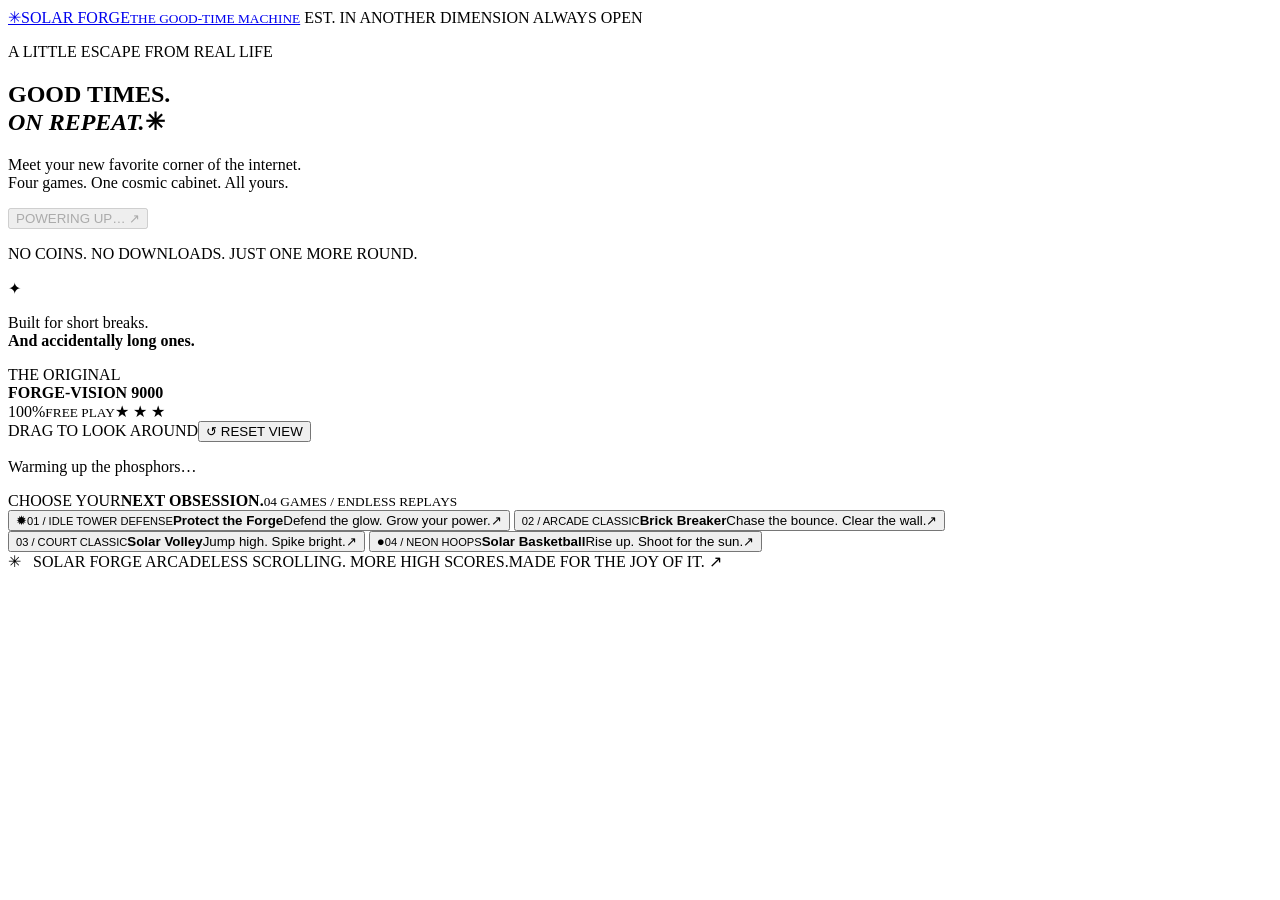
==== frontend/index.html @ 01f75a76 "Polish four-game selector and basketball instructions" ====
<!doctype html>
<html lang="en">
<head>
  <meta charset="utf-8" />
  <meta name="viewport" content="width=device-width, initial-scale=1" />
  <meta name="theme-color" content="#171322" />
  <title>Solar Forge Arcade · Good times, on repeat.</title>
  <link rel="stylesheet" href="/experiment.css?v=4" />
  <script type="importmap">{"imports":{"three":"https://cdn.jsdelivr.net/npm/three@0.180.0/build/three.module.js","three/addons/":"https://cdn.jsdelivr.net/npm/three@0.180.0/examples/jsm/"}}</script>
  <script type="module" src="/experiment.js?v=4"></script>
</head>
<body>
  <header class="topbar">
    <a class="brand" href="/" aria-label="Solar Forge Arcade home"><span class="brand-symbol">✳</span><span>SOLAR FORGE<small>THE GOOD-TIME MACHINE</small></span></a>
    <span class="header-note">EST. IN ANOTHER DIMENSION</span>
    <span class="open-sign"><i></i> ALWAYS OPEN</span>
  </header>
  <main>
    <section class="intro">
      <p class="eyebrow"><span></span> A LITTLE ESCAPE FROM REAL LIFE</p>
      <h1>GOOD TIMES.<br /><em>ON REPEAT.</em><span class="title-spark" aria-hidden="true">✳</span></h1>
      <p class="lede">Meet your new favorite corner of the internet.<br />Four games. One cosmic cabinet. All yours.</p>
      <button class="primary-action" id="play-button" type="button" disabled>POWERING UP… <span>↗</span></button>
      <p class="free-play">NO COINS. NO DOWNLOADS. JUST ONE MORE ROUND.</p>
      <div class="mini-note"><span aria-hidden="true">✦</span><p>Built for short breaks.<br /><b>And accidentally long ones.</b></p></div>
    </section>
    <section class="showroom" aria-label="Interactive 3D arcade cabinet">
      <div class="room-halo" aria-hidden="true"></div>
      <div class="room-label" aria-hidden="true">THE ORIGINAL<br /><b>FORGE-VISION 9000</b></div>
      <div id="scene" aria-label="Solar Forge cabinet. Drag to turn the machine."></div>
      <div class="free-sticker" aria-hidden="true">100%<small>FREE PLAY</small><span>★ ★ ★</span></div>
      <div class="view-controls"><span><i></i> <span id="view-hint">DRAG TO LOOK AROUND</span></span><button id="reset-view" type="button" aria-label="Reset cabinet camera">↺ RESET VIEW</button></div>
      <p id="load-status" role="status">Warming up the phosphors…</p>
    </section>
    <section class="cartridges" aria-label="Choose your game">
      <div class="cartridge-label"><span>CHOOSE YOUR</span><strong>NEXT OBSESSION.</strong><small>04 GAMES / ENDLESS REPLAYS</small></div>
      <button class="game-choice active" data-game="forge" aria-pressed="true" type="button"><span class="game-art forge-art" aria-hidden="true">✹</span><span class="game-copy"><small>01 / IDLE TOWER DEFENSE</small><strong>Protect the Forge</strong><span>Defend the glow. Grow your power.</span></span><span class="choice-mark">↗</span></button>
      <button class="game-choice" data-game="breaker" aria-pressed="false" type="button"><span class="game-art breaker-art" aria-hidden="true"><i></i><i></i><i></i><i></i><i></i><i></i><b></b></span><span class="game-copy"><small>02 / ARCADE CLASSIC</small><strong>Brick Breaker</strong><span>Chase the bounce. Clear the wall.</span></span><span class="choice-mark">↗</span></button>
      <button class="game-choice" data-game="volley" aria-pressed="false" type="button"><span class="game-art volley-art" aria-hidden="true"><i></i><b></b></span><span class="game-copy"><small>03 / COURT CLASSIC</small><strong>Solar Volley</strong><span>Jump high. Spike bright.</span></span><span class="choice-mark">↗</span></button>
      <button class="game-choice" data-game="basketball" aria-pressed="false" type="button"><span class="game-art forge-art" aria-hidden="true">●</span><span class="game-copy"><small>04 / NEON HOOPS</small><strong>Solar Basketball</strong><span>Rise up. Shoot for the sun.</span></span><span class="choice-mark">↗</span></button>
    </section>
  </main>
  <footer><span>✳ &nbsp; SOLAR FORGE ARCADE</span><span>LESS SCROLLING. MORE HIGH SCORES.</span><span>MADE FOR THE JOY OF IT. ↗</span></footer>
  <div class="play-toolbar" hidden><button id="exit-game" type="button">← BACK TO THE ARCADE</button><span id="playing-title">PROTECT THE FORGE</span><span>ESC TO EXIT</span></div>
  <div id="monitor" class="monitor" hidden>
    <div id="attract-screen"><div class="crt-grid"></div><div class="screen-topline"><span>SOLAR FORGE SYSTEMS</span><span>● READY</span></div><div class="pixel-sun" aria-hidden="true">✳</div><p class="screen-kicker">NOW LOADED / 01</p><h2 id="loaded-title">PROTECT<br />THE FORGE</h2><p class="screen-description">KEEP THE HEART OF THE ARCADE BURNING.</p><button id="screen-play" type="button">PRESS START <span>▶</span></button><div class="screen-footer"><span>1 PLAYER</span><span>FREE PLAY ∞</span></div></div>
    <iframe id="game-screen" title="Playable arcade game" hidden></iframe>
  </div>
  <noscript>This arcade needs JavaScript to power its cabinet and games.</noscript>
</body>
</html>
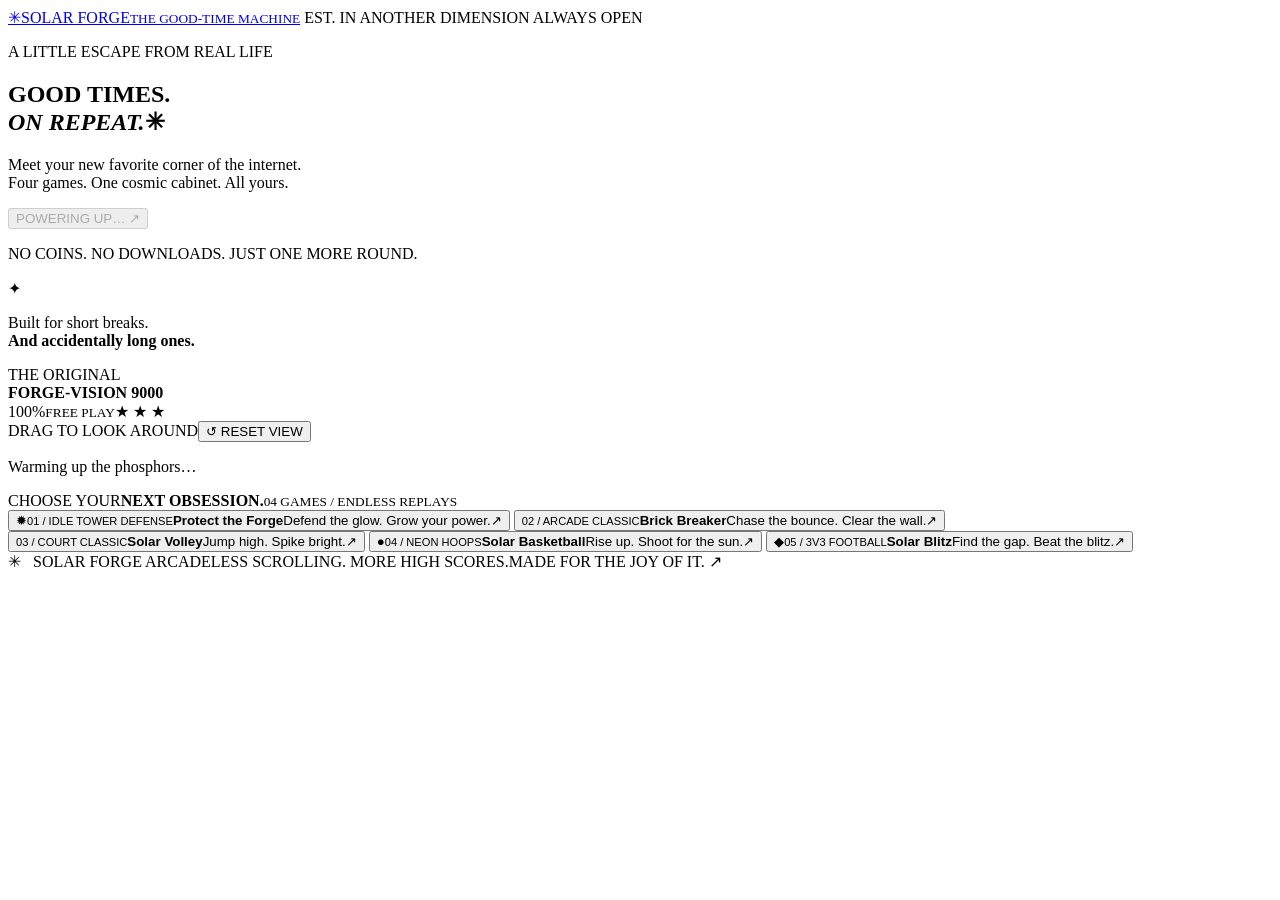
==== commit 62982cbc: "Add Solar Blitz three-on-three arcade football" ====
--- a/frontend/index.html
+++ b/frontend/index.html
@@ -38,6 +38,7 @@
       <button class="game-choice" data-game="breaker" aria-pressed="false" type="button"><span class="game-art breaker-art" aria-hidden="true"><i></i><i></i><i></i><i></i><i></i><i></i><b></b></span><span class="game-copy"><small>02 / ARCADE CLASSIC</small><strong>Brick Breaker</strong><span>Chase the bounce. Clear the wall.</span></span><span class="choice-mark">↗</span></button>
       <button class="game-choice" data-game="volley" aria-pressed="false" type="button"><span class="game-art volley-art" aria-hidden="true"><i></i><b></b></span><span class="game-copy"><small>03 / COURT CLASSIC</small><strong>Solar Volley</strong><span>Jump high. Spike bright.</span></span><span class="choice-mark">↗</span></button>
       <button class="game-choice" data-game="basketball" aria-pressed="false" type="button"><span class="game-art forge-art" aria-hidden="true">●</span><span class="game-copy"><small>04 / NEON HOOPS</small><strong>Solar Basketball</strong><span>Rise up. Shoot for the sun.</span></span><span class="choice-mark">↗</span></button>
+      <button class="game-choice" data-game="blitz" aria-pressed="false" type="button"><span class="game-art forge-art" aria-hidden="true">◆</span><span class="game-copy"><small>05 / 3V3 FOOTBALL</small><strong>Solar Blitz</strong><span>Find the gap. Beat the blitz.</span></span><span class="choice-mark">↗</span></button>
     </section>
   </main>
   <footer><span>✳ &nbsp; SOLAR FORGE ARCADE</span><span>LESS SCROLLING. MORE HIGH SCORES.</span><span>MADE FOR THE JOY OF IT. ↗</span></footer>
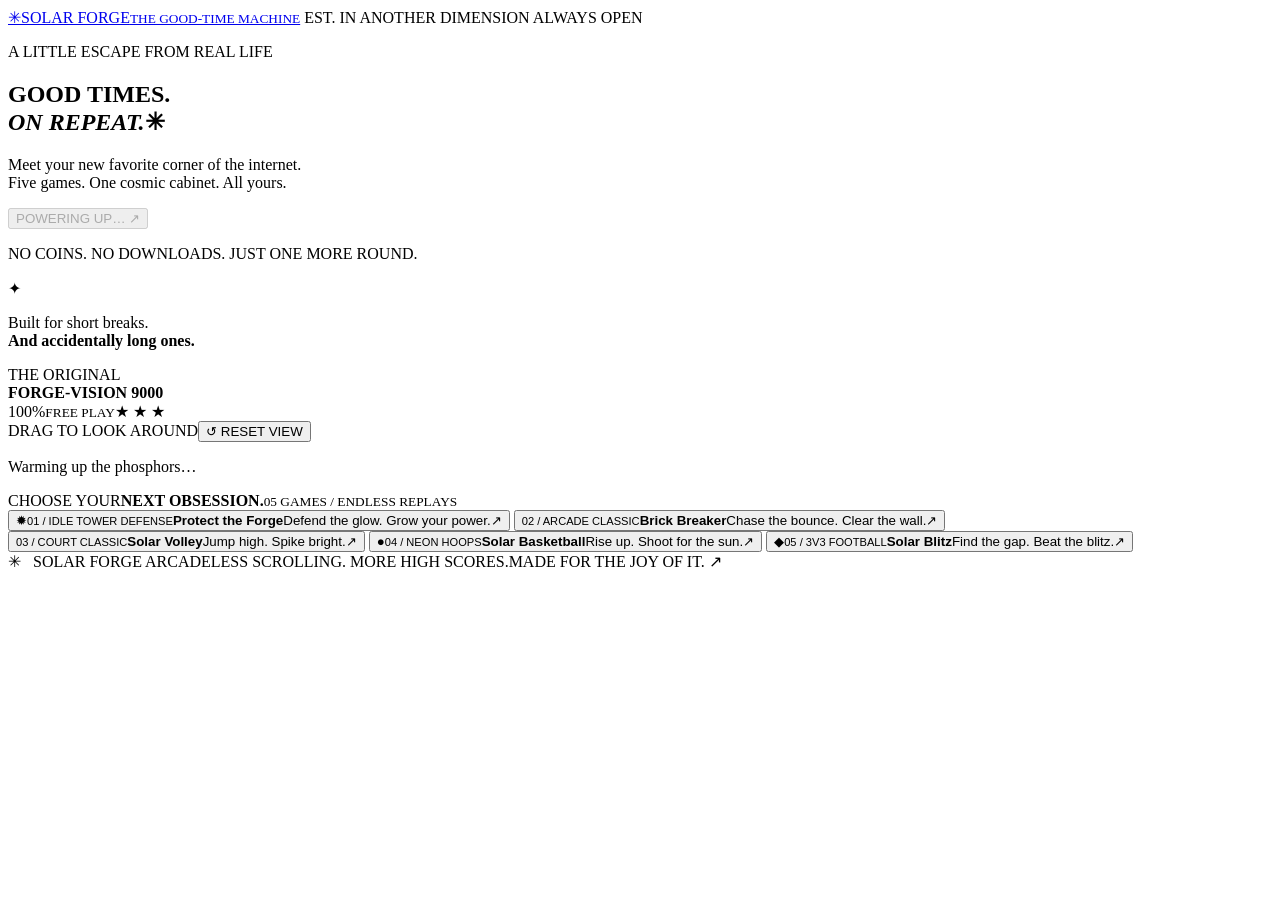
==== commit 237dc380: "Balance Blitz routes and verify touchdowns and interceptions" ====
--- a/frontend/index.html
+++ b/frontend/index.html
@@ -19,7 +19,7 @@
     <section class="intro">
       <p class="eyebrow"><span></span> A LITTLE ESCAPE FROM REAL LIFE</p>
       <h1>GOOD TIMES.<br /><em>ON REPEAT.</em><span class="title-spark" aria-hidden="true">✳</span></h1>
-      <p class="lede">Meet your new favorite corner of the internet.<br />Four games. One cosmic cabinet. All yours.</p>
+      <p class="lede">Meet your new favorite corner of the internet.<br />Five games. One cosmic cabinet. All yours.</p>
       <button class="primary-action" id="play-button" type="button" disabled>POWERING UP… <span>↗</span></button>
       <p class="free-play">NO COINS. NO DOWNLOADS. JUST ONE MORE ROUND.</p>
       <div class="mini-note"><span aria-hidden="true">✦</span><p>Built for short breaks.<br /><b>And accidentally long ones.</b></p></div>
@@ -33,7 +33,7 @@
       <p id="load-status" role="status">Warming up the phosphors…</p>
     </section>
     <section class="cartridges" aria-label="Choose your game">
-      <div class="cartridge-label"><span>CHOOSE YOUR</span><strong>NEXT OBSESSION.</strong><small>04 GAMES / ENDLESS REPLAYS</small></div>
+      <div class="cartridge-label"><span>CHOOSE YOUR</span><strong>NEXT OBSESSION.</strong><small>05 GAMES / ENDLESS REPLAYS</small></div>
       <button class="game-choice active" data-game="forge" aria-pressed="true" type="button"><span class="game-art forge-art" aria-hidden="true">✹</span><span class="game-copy"><small>01 / IDLE TOWER DEFENSE</small><strong>Protect the Forge</strong><span>Defend the glow. Grow your power.</span></span><span class="choice-mark">↗</span></button>
       <button class="game-choice" data-game="breaker" aria-pressed="false" type="button"><span class="game-art breaker-art" aria-hidden="true"><i></i><i></i><i></i><i></i><i></i><i></i><b></b></span><span class="game-copy"><small>02 / ARCADE CLASSIC</small><strong>Brick Breaker</strong><span>Chase the bounce. Clear the wall.</span></span><span class="choice-mark">↗</span></button>
       <button class="game-choice" data-game="volley" aria-pressed="false" type="button"><span class="game-art volley-art" aria-hidden="true"><i></i><b></b></span><span class="game-copy"><small>03 / COURT CLASSIC</small><strong>Solar Volley</strong><span>Jump high. Spike bright.</span></span><span class="choice-mark">↗</span></button>
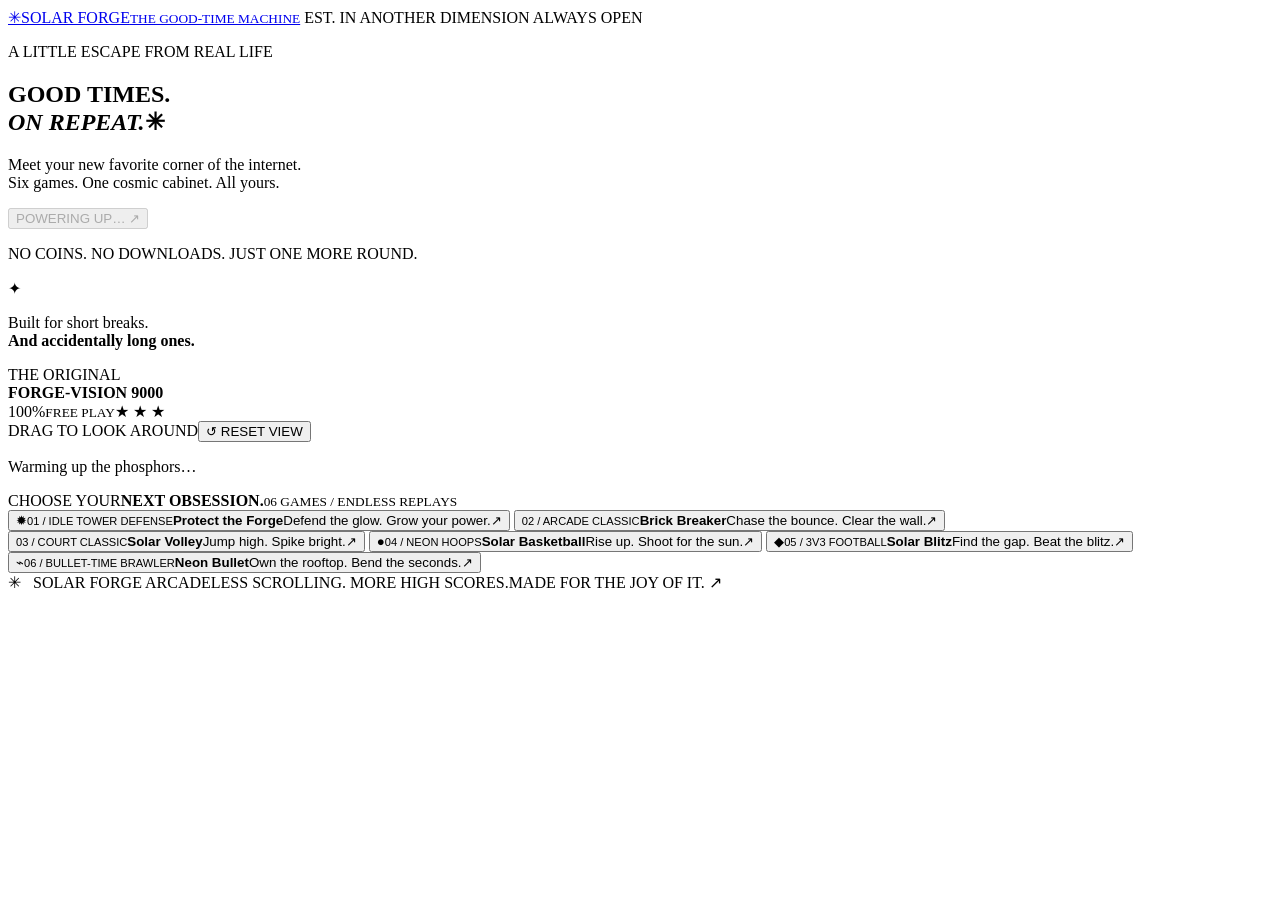
==== commit 20b6e5de: "feat: launch Neon Bullet pixel brawler in the arcade cabinet" ====
--- a/frontend/index.html
+++ b/frontend/index.html
@@ -19,7 +19,7 @@
     <section class="intro">
       <p class="eyebrow"><span></span> A LITTLE ESCAPE FROM REAL LIFE</p>
       <h1>GOOD TIMES.<br /><em>ON REPEAT.</em><span class="title-spark" aria-hidden="true">✳</span></h1>
-      <p class="lede">Meet your new favorite corner of the internet.<br />Five games. One cosmic cabinet. All yours.</p>
+      <p class="lede">Meet your new favorite corner of the internet.<br />Six games. One cosmic cabinet. All yours.</p>
       <button class="primary-action" id="play-button" type="button" disabled>POWERING UP… <span>↗</span></button>
       <p class="free-play">NO COINS. NO DOWNLOADS. JUST ONE MORE ROUND.</p>
       <div class="mini-note"><span aria-hidden="true">✦</span><p>Built for short breaks.<br /><b>And accidentally long ones.</b></p></div>
@@ -33,12 +33,13 @@
       <p id="load-status" role="status">Warming up the phosphors…</p>
     </section>
     <section class="cartridges" aria-label="Choose your game">
-      <div class="cartridge-label"><span>CHOOSE YOUR</span><strong>NEXT OBSESSION.</strong><small>05 GAMES / ENDLESS REPLAYS</small></div>
+      <div class="cartridge-label"><span>CHOOSE YOUR</span><strong>NEXT OBSESSION.</strong><small>06 GAMES / ENDLESS REPLAYS</small></div>
       <button class="game-choice active" data-game="forge" aria-pressed="true" type="button"><span class="game-art forge-art" aria-hidden="true">✹</span><span class="game-copy"><small>01 / IDLE TOWER DEFENSE</small><strong>Protect the Forge</strong><span>Defend the glow. Grow your power.</span></span><span class="choice-mark">↗</span></button>
       <button class="game-choice" data-game="breaker" aria-pressed="false" type="button"><span class="game-art breaker-art" aria-hidden="true"><i></i><i></i><i></i><i></i><i></i><i></i><b></b></span><span class="game-copy"><small>02 / ARCADE CLASSIC</small><strong>Brick Breaker</strong><span>Chase the bounce. Clear the wall.</span></span><span class="choice-mark">↗</span></button>
       <button class="game-choice" data-game="volley" aria-pressed="false" type="button"><span class="game-art volley-art" aria-hidden="true"><i></i><b></b></span><span class="game-copy"><small>03 / COURT CLASSIC</small><strong>Solar Volley</strong><span>Jump high. Spike bright.</span></span><span class="choice-mark">↗</span></button>
       <button class="game-choice" data-game="basketball" aria-pressed="false" type="button"><span class="game-art forge-art" aria-hidden="true">●</span><span class="game-copy"><small>04 / NEON HOOPS</small><strong>Solar Basketball</strong><span>Rise up. Shoot for the sun.</span></span><span class="choice-mark">↗</span></button>
       <button class="game-choice" data-game="blitz" aria-pressed="false" type="button"><span class="game-art forge-art" aria-hidden="true">◆</span><span class="game-copy"><small>05 / 3V3 FOOTBALL</small><strong>Solar Blitz</strong><span>Find the gap. Beat the blitz.</span></span><span class="choice-mark">↗</span></button>
+      <button class="game-choice" data-game="neon" aria-pressed="false" type="button"><span class="game-art neon-art" aria-hidden="true">⌁</span><span class="game-copy"><small>06 / BULLET-TIME BRAWLER</small><strong>Neon Bullet</strong><span>Own the rooftop. Bend the seconds.</span></span><span class="choice-mark">↗</span></button>
     </section>
   </main>
   <footer><span>✳ &nbsp; SOLAR FORGE ARCADE</span><span>LESS SCROLLING. MORE HIGH SCORES.</span><span>MADE FOR THE JOY OF IT. ↗</span></footer>
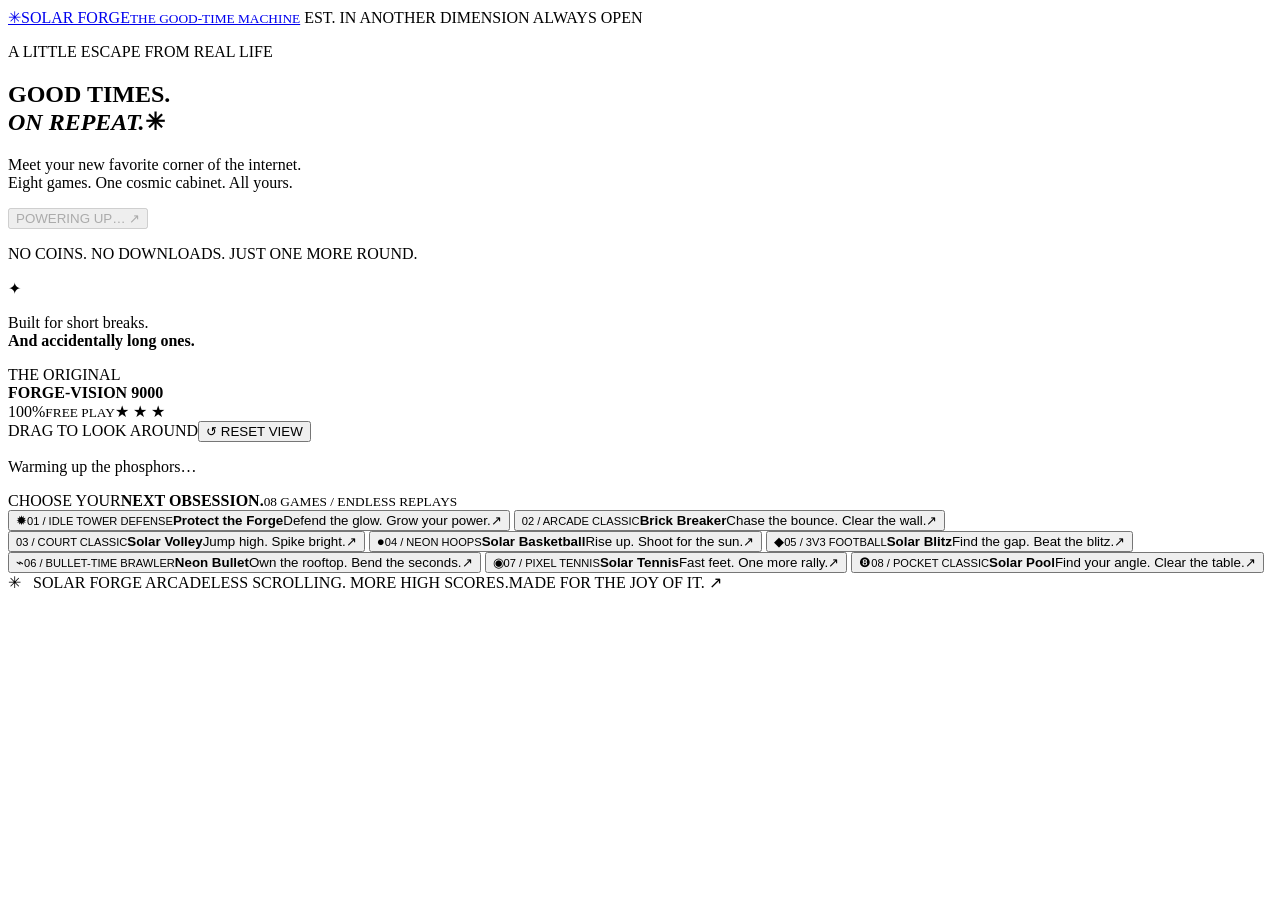
==== commit 58152e09: "feat: launch Solar Tennis and Solar Pool in the arcade" ====
--- a/frontend/index.html
+++ b/frontend/index.html
@@ -19,7 +19,7 @@
     <section class="intro">
       <p class="eyebrow"><span></span> A LITTLE ESCAPE FROM REAL LIFE</p>
       <h1>GOOD TIMES.<br /><em>ON REPEAT.</em><span class="title-spark" aria-hidden="true">✳</span></h1>
-      <p class="lede">Meet your new favorite corner of the internet.<br />Six games. One cosmic cabinet. All yours.</p>
+      <p class="lede">Meet your new favorite corner of the internet.<br />Eight games. One cosmic cabinet. All yours.</p>
       <button class="primary-action" id="play-button" type="button" disabled>POWERING UP… <span>↗</span></button>
       <p class="free-play">NO COINS. NO DOWNLOADS. JUST ONE MORE ROUND.</p>
       <div class="mini-note"><span aria-hidden="true">✦</span><p>Built for short breaks.<br /><b>And accidentally long ones.</b></p></div>
@@ -33,13 +33,15 @@
       <p id="load-status" role="status">Warming up the phosphors…</p>
     </section>
     <section class="cartridges" aria-label="Choose your game">
-      <div class="cartridge-label"><span>CHOOSE YOUR</span><strong>NEXT OBSESSION.</strong><small>06 GAMES / ENDLESS REPLAYS</small></div>
+      <div class="cartridge-label"><span>CHOOSE YOUR</span><strong>NEXT OBSESSION.</strong><small>08 GAMES / ENDLESS REPLAYS</small></div>
       <button class="game-choice active" data-game="forge" aria-pressed="true" type="button"><span class="game-art forge-art" aria-hidden="true">✹</span><span class="game-copy"><small>01 / IDLE TOWER DEFENSE</small><strong>Protect the Forge</strong><span>Defend the glow. Grow your power.</span></span><span class="choice-mark">↗</span></button>
       <button class="game-choice" data-game="breaker" aria-pressed="false" type="button"><span class="game-art breaker-art" aria-hidden="true"><i></i><i></i><i></i><i></i><i></i><i></i><b></b></span><span class="game-copy"><small>02 / ARCADE CLASSIC</small><strong>Brick Breaker</strong><span>Chase the bounce. Clear the wall.</span></span><span class="choice-mark">↗</span></button>
       <button class="game-choice" data-game="volley" aria-pressed="false" type="button"><span class="game-art volley-art" aria-hidden="true"><i></i><b></b></span><span class="game-copy"><small>03 / COURT CLASSIC</small><strong>Solar Volley</strong><span>Jump high. Spike bright.</span></span><span class="choice-mark">↗</span></button>
       <button class="game-choice" data-game="basketball" aria-pressed="false" type="button"><span class="game-art forge-art" aria-hidden="true">●</span><span class="game-copy"><small>04 / NEON HOOPS</small><strong>Solar Basketball</strong><span>Rise up. Shoot for the sun.</span></span><span class="choice-mark">↗</span></button>
       <button class="game-choice" data-game="blitz" aria-pressed="false" type="button"><span class="game-art forge-art" aria-hidden="true">◆</span><span class="game-copy"><small>05 / 3V3 FOOTBALL</small><strong>Solar Blitz</strong><span>Find the gap. Beat the blitz.</span></span><span class="choice-mark">↗</span></button>
       <button class="game-choice" data-game="neon" aria-pressed="false" type="button"><span class="game-art neon-art" aria-hidden="true">⌁</span><span class="game-copy"><small>06 / BULLET-TIME BRAWLER</small><strong>Neon Bullet</strong><span>Own the rooftop. Bend the seconds.</span></span><span class="choice-mark">↗</span></button>
+      <button class="game-choice" data-game="tennis" aria-pressed="false" type="button"><span class="game-art tennis-art" aria-hidden="true">◉</span><span class="game-copy"><small>07 / PIXEL TENNIS</small><strong>Solar Tennis</strong><span>Fast feet. One more rally.</span></span><span class="choice-mark">↗</span></button>
+      <button class="game-choice" data-game="pool" aria-pressed="false" type="button"><span class="game-art pool-art" aria-hidden="true">❽</span><span class="game-copy"><small>08 / POCKET CLASSIC</small><strong>Solar Pool</strong><span>Find your angle. Clear the table.</span></span><span class="choice-mark">↗</span></button>
     </section>
   </main>
   <footer><span>✳ &nbsp; SOLAR FORGE ARCADE</span><span>LESS SCROLLING. MORE HIGH SCORES.</span><span>MADE FOR THE JOY OF IT. ↗</span></footer>
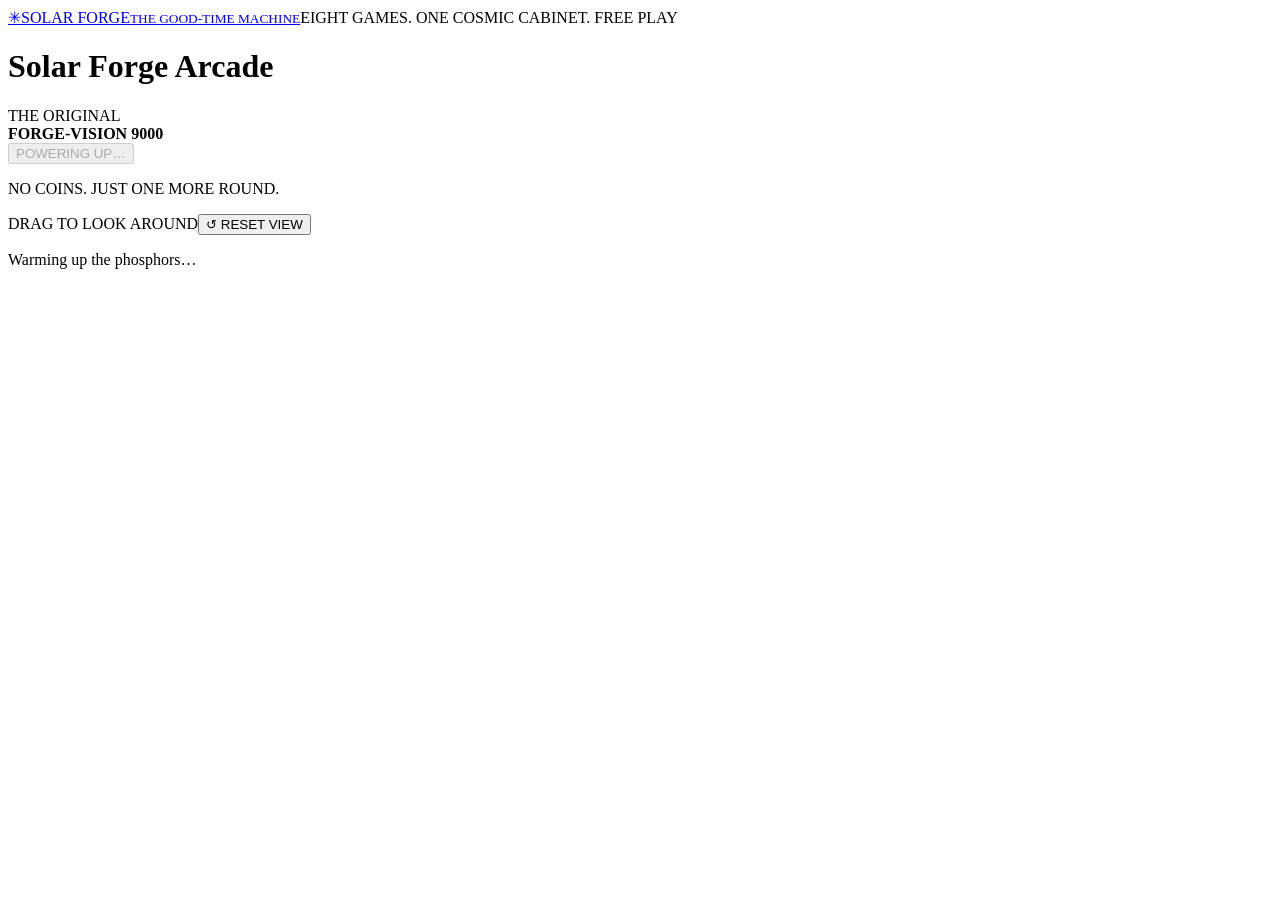
==== commit eef48df7: "feat: move game selection into the arcade cabinet screen" ====
--- a/frontend/index.html
+++ b/frontend/index.html
@@ -1,39 +1,34 @@
 <!doctype html>
 <html lang="en">
 <head>
-  <meta charset="utf-8" />
-  <meta name="viewport" content="width=device-width, initial-scale=1" />
+  <meta charset="utf-8" /><meta name="viewport" content="width=device-width, initial-scale=1" />
   <meta name="theme-color" content="#171322" />
-  <title>Solar Forge Arcade · Good times, on repeat.</title>
-  <link rel="stylesheet" href="/experiment.css?v=4" />
+  <meta name="description" content="Eight games. One cosmic cabinet. Step up to Solar Forge Arcade and choose your next game on the screen." />
+  <title>Solar Forge Arcade · Step up and play.</title>
+  <link rel="stylesheet" href="/experiment.css?v=5" />
   <script type="importmap">{"imports":{"three":"https://cdn.jsdelivr.net/npm/three@0.180.0/build/three.module.js","three/addons/":"https://cdn.jsdelivr.net/npm/three@0.180.0/examples/jsm/"}}</script>
-  <script type="module" src="/experiment.js?v=4"></script>
+  <script type="module" src="/experiment.js?v=5"></script>
 </head>
 <body>
-  <header class="topbar">
-    <a class="brand" href="/" aria-label="Solar Forge Arcade home"><span class="brand-symbol">✳</span><span>SOLAR FORGE<small>THE GOOD-TIME MACHINE</small></span></a>
-    <span class="header-note">EST. IN ANOTHER DIMENSION</span>
-    <span class="open-sign"><i></i> ALWAYS OPEN</span>
-  </header>
+  <header class="topbar"><a class="brand" href="/" aria-label="Solar Forge Arcade home"><span class="brand-symbol">✳</span><span>SOLAR FORGE<small>THE GOOD-TIME MACHINE</small></span></a><span class="header-note">EIGHT GAMES. ONE COSMIC CABINET.</span><span class="open-sign"><i></i> FREE PLAY</span></header>
   <main>
-    <section class="intro">
-      <p class="eyebrow"><span></span> A LITTLE ESCAPE FROM REAL LIFE</p>
-      <h1>GOOD TIMES.<br /><em>ON REPEAT.</em><span class="title-spark" aria-hidden="true">✳</span></h1>
-      <p class="lede">Meet your new favorite corner of the internet.<br />Eight games. One cosmic cabinet. All yours.</p>
-      <button class="primary-action" id="play-button" type="button" disabled>POWERING UP… <span>↗</span></button>
-      <p class="free-play">NO COINS. NO DOWNLOADS. JUST ONE MORE ROUND.</p>
-      <div class="mini-note"><span aria-hidden="true">✦</span><p>Built for short breaks.<br /><b>And accidentally long ones.</b></p></div>
-    </section>
-    <section class="showroom" aria-label="Interactive 3D arcade cabinet">
-      <div class="room-halo" aria-hidden="true"></div>
+    <h1 class="sr-only">Solar Forge Arcade</h1>
+    <section class="showroom" aria-label="Interactive arcade cabinet">
+      <div class="room-halo" aria-hidden="true"></div><div class="floor-grid" aria-hidden="true"></div>
       <div class="room-label" aria-hidden="true">THE ORIGINAL<br /><b>FORGE-VISION 9000</b></div>
       <div id="scene" aria-label="Solar Forge cabinet. Drag to turn the machine."></div>
-      <div class="free-sticker" aria-hidden="true">100%<small>FREE PLAY</small><span>★ ★ ★</span></div>
-      <div class="view-controls"><span><i></i> <span id="view-hint">DRAG TO LOOK AROUND</span></span><button id="reset-view" type="button" aria-label="Reset cabinet camera">↺ RESET VIEW</button></div>
+      <div class="approach-controls"><button class="primary-action" id="play-button" type="button" disabled>POWERING UP…</button><p>NO COINS. JUST ONE MORE ROUND.</p></div>
+      <div class="view-controls"><span><i></i> DRAG TO LOOK AROUND</span><button id="reset-view" type="button" aria-label="Reset cabinet camera">↺ RESET VIEW</button></div>
       <p id="load-status" role="status">Warming up the phosphors…</p>
     </section>
-    <section class="cartridges" aria-label="Choose your game">
-      <div class="cartridge-label"><span>CHOOSE YOUR</span><strong>NEXT OBSESSION.</strong><small>08 GAMES / ENDLESS REPLAYS</small></div>
+  </main>
+  <div class="play-toolbar" hidden><button id="exit-game" type="button">← GAME SELECT</button><span id="playing-title">CHOOSE YOUR GAME</span><button id="step-back" type="button">STEP BACK ↙</button></div>
+  <div id="monitor" class="monitor" hidden>
+    <div id="attract-screen"><div class="crt-grid" aria-hidden="true"></div><div class="screen-topline"><span>SOLAR FORGE SYSTEMS</span><span>● READY</span></div><div class="pixel-sun" aria-hidden="true">✳</div><p class="screen-kicker">EIGHT GAMES / ZERO COINS</p><h2>GOOD TIMES.<br /><em>ON REPEAT.</em></h2><p class="screen-description">YOUR NEXT GAME IS RIGHT HERE.</p><button id="screen-play" type="button" disabled>STEP UP & PLAY <span>▶</span></button><div class="screen-footer"><span>EST. IN ANOTHER DIMENSION</span><span>FREE PLAY ∞</span></div></div>
+    <section id="game-menu" hidden aria-labelledby="menu-title">
+      <div class="menu-topline"><span>SOLAR FORGE / GAME SELECT</span><span>08 GAMES • FREE PLAY</span></div>
+      <div class="menu-heading"><h2 id="menu-title">PICK YOUR PLAY.</h2><span class="menu-star" aria-hidden="true">✳</span></div>
+      <div class="menu-games" aria-label="Games">
       <button class="game-choice active" data-game="forge" aria-pressed="true" type="button"><span class="game-art forge-art" aria-hidden="true">✹</span><span class="game-copy"><small>01 / IDLE TOWER DEFENSE</small><strong>Protect the Forge</strong><span>Defend the glow. Grow your power.</span></span><span class="choice-mark">↗</span></button>
       <button class="game-choice" data-game="breaker" aria-pressed="false" type="button"><span class="game-art breaker-art" aria-hidden="true"><i></i><i></i><i></i><i></i><i></i><i></i><b></b></span><span class="game-copy"><small>02 / ARCADE CLASSIC</small><strong>Brick Breaker</strong><span>Chase the bounce. Clear the wall.</span></span><span class="choice-mark">↗</span></button>
       <button class="game-choice" data-game="volley" aria-pressed="false" type="button"><span class="game-art volley-art" aria-hidden="true"><i></i><b></b></span><span class="game-copy"><small>03 / COURT CLASSIC</small><strong>Solar Volley</strong><span>Jump high. Spike bright.</span></span><span class="choice-mark">↗</span></button>
@@ -42,14 +37,12 @@
       <button class="game-choice" data-game="neon" aria-pressed="false" type="button"><span class="game-art neon-art" aria-hidden="true">⌁</span><span class="game-copy"><small>06 / BULLET-TIME BRAWLER</small><strong>Neon Bullet</strong><span>Own the rooftop. Bend the seconds.</span></span><span class="choice-mark">↗</span></button>
       <button class="game-choice" data-game="tennis" aria-pressed="false" type="button"><span class="game-art tennis-art" aria-hidden="true">◉</span><span class="game-copy"><small>07 / PIXEL TENNIS</small><strong>Solar Tennis</strong><span>Fast feet. One more rally.</span></span><span class="choice-mark">↗</span></button>
       <button class="game-choice" data-game="pool" aria-pressed="false" type="button"><span class="game-art pool-art" aria-hidden="true">❽</span><span class="game-copy"><small>08 / POCKET CLASSIC</small><strong>Solar Pool</strong><span>Find your angle. Clear the table.</span></span><span class="choice-mark">↗</span></button>
+      </div>
+      <div class="menu-navigation"><button id="previous-page" type="button" aria-label="Previous page of games">← PREVIOUS</button><span id="menu-page" role="status">01 / 02</span><button id="next-page" type="button" aria-label="Next page of games">MORE GAMES →</button></div>
+      <p class="menu-hint">TAP A GAME TO PLAY · ARROWS TO CHOOSE · ENTER TO START</p>
     </section>
-  </main>
-  <footer><span>✳ &nbsp; SOLAR FORGE ARCADE</span><span>LESS SCROLLING. MORE HIGH SCORES.</span><span>MADE FOR THE JOY OF IT. ↗</span></footer>
-  <div class="play-toolbar" hidden><button id="exit-game" type="button">← BACK TO THE ARCADE</button><span id="playing-title">PROTECT THE FORGE</span><span>ESC TO EXIT</span></div>
-  <div id="monitor" class="monitor" hidden>
-    <div id="attract-screen"><div class="crt-grid"></div><div class="screen-topline"><span>SOLAR FORGE SYSTEMS</span><span>● READY</span></div><div class="pixel-sun" aria-hidden="true">✳</div><p class="screen-kicker">NOW LOADED / 01</p><h2 id="loaded-title">PROTECT<br />THE FORGE</h2><p class="screen-description">KEEP THE HEART OF THE ARCADE BURNING.</p><button id="screen-play" type="button">PRESS START <span>▶</span></button><div class="screen-footer"><span>1 PLAYER</span><span>FREE PLAY ∞</span></div></div>
     <iframe id="game-screen" title="Playable arcade game" hidden></iframe>
   </div>
-  <noscript>This arcade needs JavaScript to power its cabinet and games.</noscript>
+  <noscript>This arcade needs JavaScript. Enable it, then step up and play.</noscript>
 </body>
 </html>
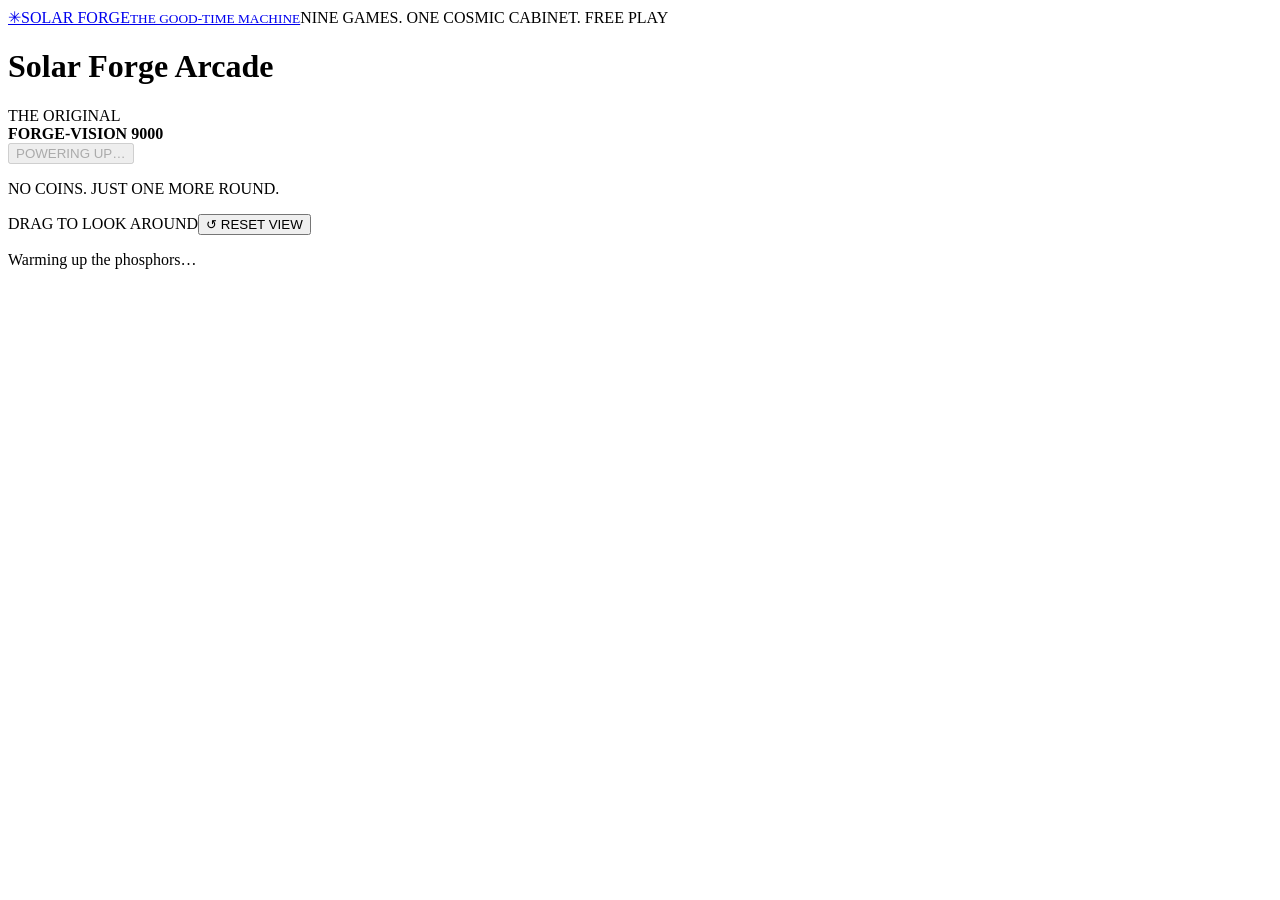
==== commit 50d8904b: "Add Solar Puck and shared NPC intelligence Add frontend/npc-brain.js, a DOM-free toolkit for reactio" ====
--- a/frontend/index.html
+++ b/frontend/index.html
@@ -5,12 +5,12 @@
   <meta name="theme-color" content="#171322" />
   <meta name="description" content="Eight games. One cosmic cabinet. Step up to Solar Forge Arcade and choose your next game on the screen." />
   <title>Solar Forge Arcade · Step up and play.</title>
-  <link rel="stylesheet" href="/experiment.css?v=5" />
+  <link rel="stylesheet" href="/experiment.css?v=6" />
   <script type="importmap">{"imports":{"three":"https://cdn.jsdelivr.net/npm/three@0.180.0/build/three.module.js","three/addons/":"https://cdn.jsdelivr.net/npm/three@0.180.0/examples/jsm/"}}</script>
-  <script type="module" src="/experiment.js?v=5"></script>
+  <script type="module" src="/experiment.js?v=6"></script>
 </head>
 <body>
-  <header class="topbar"><a class="brand" href="/" aria-label="Solar Forge Arcade home"><span class="brand-symbol">✳</span><span>SOLAR FORGE<small>THE GOOD-TIME MACHINE</small></span></a><span class="header-note">EIGHT GAMES. ONE COSMIC CABINET.</span><span class="open-sign"><i></i> FREE PLAY</span></header>
+  <header class="topbar"><a class="brand" href="/" aria-label="Solar Forge Arcade home"><span class="brand-symbol">✳</span><span>SOLAR FORGE<small>THE GOOD-TIME MACHINE</small></span></a><span class="header-note">NINE GAMES. ONE COSMIC CABINET.</span><span class="open-sign"><i></i> FREE PLAY</span></header>
   <main>
     <h1 class="sr-only">Solar Forge Arcade</h1>
     <section class="showroom" aria-label="Interactive arcade cabinet">
@@ -24,9 +24,9 @@
   </main>
   <div class="play-toolbar" hidden><button id="exit-game" type="button">← GAME SELECT</button><span id="playing-title">CHOOSE YOUR GAME</span><button id="step-back" type="button">STEP BACK ↙</button></div>
   <div id="monitor" class="monitor" hidden>
-    <div id="attract-screen"><div class="crt-grid" aria-hidden="true"></div><div class="screen-topline"><span>SOLAR FORGE SYSTEMS</span><span>● READY</span></div><div class="pixel-sun" aria-hidden="true">✳</div><p class="screen-kicker">EIGHT GAMES / ZERO COINS</p><h2>GOOD TIMES.<br /><em>ON REPEAT.</em></h2><p class="screen-description">YOUR NEXT GAME IS RIGHT HERE.</p><button id="screen-play" type="button" disabled>STEP UP & PLAY <span>▶</span></button><div class="screen-footer"><span>EST. IN ANOTHER DIMENSION</span><span>FREE PLAY ∞</span></div></div>
+    <div id="attract-screen"><div class="crt-grid" aria-hidden="true"></div><div class="screen-topline"><span>SOLAR FORGE SYSTEMS</span><span>● READY</span></div><div class="pixel-sun" aria-hidden="true">✳</div><p class="screen-kicker">NINE GAMES / ZERO COINS</p><h2>GOOD TIMES.<br /><em>ON REPEAT.</em></h2><p class="screen-description">YOUR NEXT GAME IS RIGHT HERE.</p><button id="screen-play" type="button" disabled>STEP UP & PLAY <span>▶</span></button><div class="screen-footer"><span>EST. IN ANOTHER DIMENSION</span><span>FREE PLAY ∞</span></div></div>
     <section id="game-menu" hidden aria-labelledby="menu-title">
-      <div class="menu-topline"><span>SOLAR FORGE / GAME SELECT</span><span>08 GAMES • FREE PLAY</span></div>
+      <div class="menu-topline"><span>SOLAR FORGE / GAME SELECT</span><span>09 GAMES • FREE PLAY</span></div>
       <div class="menu-heading"><h2 id="menu-title">PICK YOUR PLAY.</h2><span class="menu-star" aria-hidden="true">✳</span></div>
       <div class="menu-games" aria-label="Games">
       <button class="game-choice active" data-game="forge" aria-pressed="true" type="button"><span class="game-art forge-art" aria-hidden="true">✹</span><span class="game-copy"><small>01 / IDLE TOWER DEFENSE</small><strong>Protect the Forge</strong><span>Defend the glow. Grow your power.</span></span><span class="choice-mark">↗</span></button>
@@ -37,8 +37,9 @@
       <button class="game-choice" data-game="neon" aria-pressed="false" type="button"><span class="game-art neon-art" aria-hidden="true">⌁</span><span class="game-copy"><small>06 / BULLET-TIME BRAWLER</small><strong>Neon Bullet</strong><span>Own the rooftop. Bend the seconds.</span></span><span class="choice-mark">↗</span></button>
       <button class="game-choice" data-game="tennis" aria-pressed="false" type="button"><span class="game-art tennis-art" aria-hidden="true">◉</span><span class="game-copy"><small>07 / PIXEL TENNIS</small><strong>Solar Tennis</strong><span>Fast feet. One more rally.</span></span><span class="choice-mark">↗</span></button>
       <button class="game-choice" data-game="pool" aria-pressed="false" type="button"><span class="game-art pool-art" aria-hidden="true">❽</span><span class="game-copy"><small>08 / POCKET CLASSIC</small><strong>Solar Pool</strong><span>Find your angle. Clear the table.</span></span><span class="choice-mark">↗</span></button>
+      <button class="game-choice" data-game="puck" aria-pressed="false" type="button"><span class="game-art puck-art" aria-hidden="true"><i></i><b></b></span><span class="game-copy"><small>09 / NEON AIR HOCKEY</small><strong>Solar Puck</strong><span>Read the bank. Beat the block.</span></span><span class="choice-mark">↗</span></button>
       </div>
-      <div class="menu-navigation"><button id="previous-page" type="button" aria-label="Previous page of games">← PREVIOUS</button><span id="menu-page" role="status">01 / 02</span><button id="next-page" type="button" aria-label="Next page of games">MORE GAMES →</button></div>
+      <div class="menu-navigation"><button id="previous-page" type="button" aria-label="Previous page of games">← PREVIOUS</button><span id="menu-page" role="status">01 / 03</span><button id="next-page" type="button" aria-label="Next page of games">MORE GAMES →</button></div>
       <p class="menu-hint">TAP A GAME TO PLAY · ARROWS TO CHOOSE · ENTER TO START</p>
     </section>
     <iframe id="game-screen" title="Playable arcade game" hidden></iframe>
